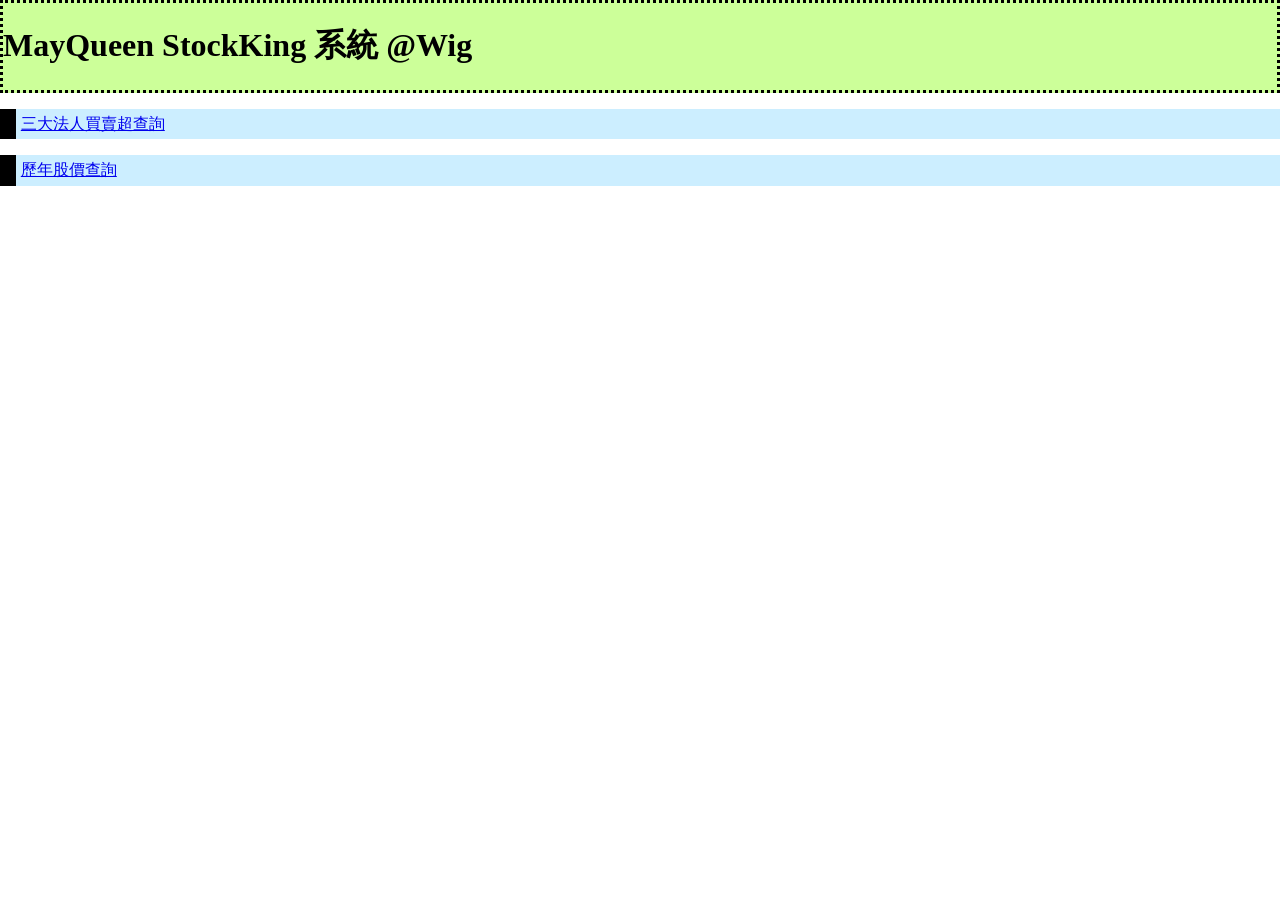
==== templates/index.html @ f53db985 "First Initial." ====
<!DOCTYPE html>
<html>
<head>
  <link rel="stylesheet" href="/static/css/index.css" />
</head>
<body>
  <div class="header">
  <h1>MayQueen StockKing 系統 @Wig</h1>
  </div>
  <p></p>
  <div class="linkbar">
    <a href="/3p">三大法人買賣超查詢</a>
  </div>
    <p></p>
    <p></p>
  <div class="linkbar">
    <a href="/price">歷年股價查詢</a>
  </div>
</body>
</html>
---- static/css/index.css ----
body {
    margin: 0;
    padding: 0;
    background-color: #FFF;
    background-size: 100%;
    width: 100%;
}

.header {
    color: #000;
    font-size: 100%;
    font-width: 30%;
    border-style:dotted;
    background-color: #CCFF99;
}

.linkbar {
    background: #CCEEFF;
    margin: 0.5em 0;
    padding: 0.3em;
    border-left: 1em solid black
}
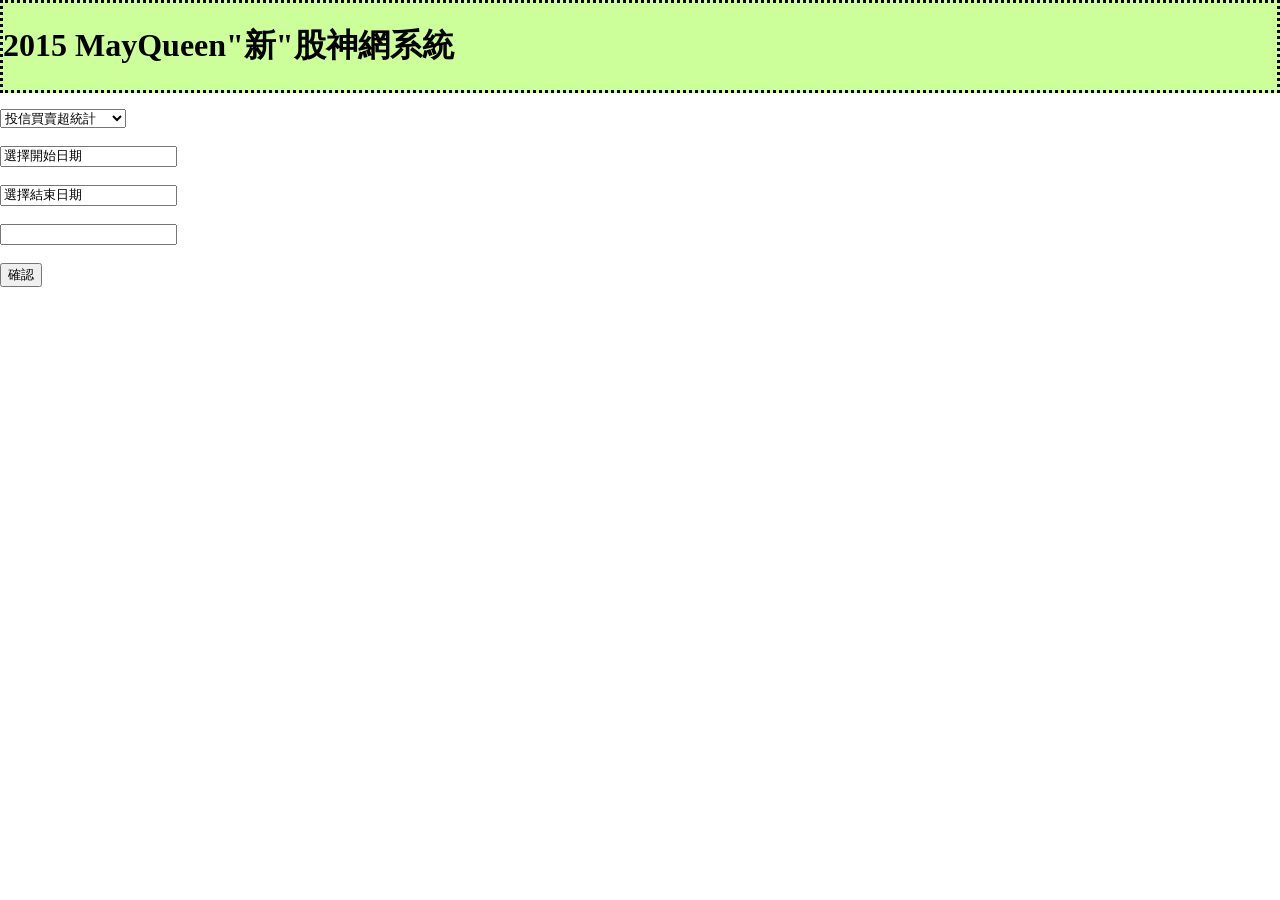
==== commit ac74289d: "Modify frontend and backend for system." ====
--- a/templates/index.html
+++ b/templates/index.html
@@ -5,16 +5,28 @@
 </head>
 <body>
   <div class="header">
-  <h1>MayQueen StockKing 系統 @Wig</h1>
+    <h1>2015 MayQueen"新"股神網系統</h1>
   </div>
   <p></p>
-  <div class="linkbar">
-    <a href="/3p">三大法人買賣超查詢</a>
-  </div>
-    <p></p>
-    <p></p>
-  <div class="linkbar">
-    <a href="/price">歷年股價查詢</a>
-  </div>
+  <form action="/search" method="POST">
+  <select id="thelist" name="thelist" >
+    <option>投信買賣超統計</option>
+    <option>外資買賣超統計</option>
+    <option>自營商買賣超統計</option>
+    <option>股價統計</option>
+    <option>營收與股利查詢</option>
+    <option>全部查詢</option>
+  </select>
+  <br><br>
+  <input onfocus="HS_setDate(this)" readonly="" id="datelist_from" name="datelist_from" type="text" value="選擇開始日期" />
+  <br><br>
+  <input onfocus="HS_setDate(this)" readonly="" id="datelist_to" name="datelist_to" type="text" value="選擇結束日期" />
+  <br><br>
+  <input type="text" id="codeinput" name="codeinput" />
+  <br><br>
+  <input type="submit" name="btn_ok" class ="btn-primary" value="確認">
+  </form>
+  <br>
+  <script src="/static/js/selectDate.js" type="text/javascript"></script>
 </body>
 </html>
